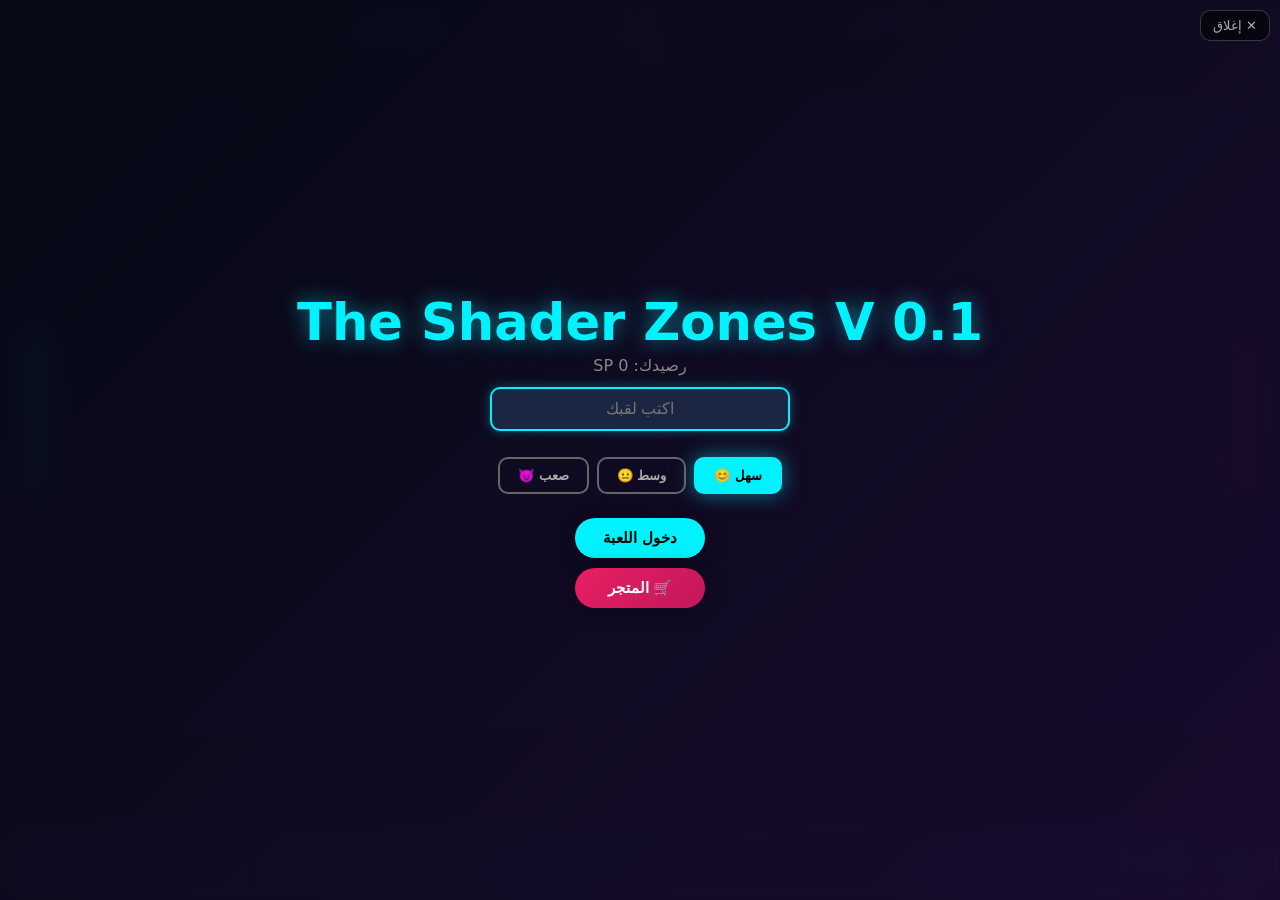
==== game.html @ 2acfad7e "Add files via upload" ====
<!doctype html>
<html lang="ar" dir="rtl">
<head>
  <meta charset="UTF-8"/>
  <meta name="viewport" content="width=device-width, initial-scale=1.0, user-scalable=no"/>
  <meta name="apple-mobile-web-app-capable" content="yes"/>
  <meta name="mobile-web-app-capable" content="yes"/>
  <title>The Shader Zones</title>
  <link rel="stylesheet" href="style.css">

    <link rel="icon" type="image/jpeg" href="https://i.postimg.cc/9fdsTybv/Whats-App-Image-2026-06-09-at-18-49-59.jpg">

    <meta property="og:type" content="website">
    <meta property="og:url" content="https://github.com/omar-al-2007"> 
    <meta property="og:title" content="The Shader Zones | UPSIDEDOWN Studio 🛡️">
    <meta property="og:description" content="استكشف تحديات الأمن السيبراني، الشبكات، وتطوير الألعاب المبتكرة في عوالمنا الرقمية.">
    <meta property="og:image" content="https://i.postimg.cc/9fdsTybv/Whats-App-Image-2026-06-09-at-18-49-59.jpg">

    <meta name="twitter:card" content="summary_large_image">
    <meta name="twitter:title" content="The Shader Zones | UPSIDEDOWN Studio 🛡️">
    <meta name="twitter:description" content="استكشف تحديات الأمن السيبراني، الشبكات، وتطوير الألعاب المبتكرة في عوالمنا الرقمية.">
    <meta name="twitter:image" content="https://i.postimg.cc/9fdsTybv/Whats-App-Image-2026-06-09-at-18-49-59.jpg">
  <style>
    :root {
      --accent: #00f2ff;
      --dev:    #ffcc00;
      --win:    #4caf50;
      --lose:   #ff2e63;
      --shop:   #e91e63;
    }

    * { box-sizing: border-box; margin: 0; padding: 0; }

    html, body {
      width: 100%; height: 100%;
      overflow: hidden;
      background: #040814;
      font-family: system-ui, -apple-system, "Segoe UI", Tahoma, Arial, sans-serif;
      color: #e6f1ff;
      user-select: none;
      touch-action: none;
    }

    /* ── Main layout ── */
    #gameContainer {
      position: fixed;
      inset: 0;
      display: flex;
      flex-direction: column;
    }

    /* ── Canvas wrapper: takes all remaining space ── */
    #canvasWrapper {
      position: relative;
      flex: 1;
      min-height: 0;
      background: #040814;
      display: flex;
      align-items: center;
      justify-content: center;
      overflow: hidden;
    }

    canvas {
      display: block;
      background: linear-gradient(135deg,
        #0a1228 0%, #050a14 25%,
        #1a0b2e 50%, #050a14 75%,
        #0a1228 100%);
      /* size set by JS — always fits the wrapper */
    }

    /* ── HUD — stretched over wrapper ── */
    .hud {
      position: absolute;
      inset: 0;
      display: grid;
      grid-template-columns: 1fr 1fr 1fr;
      align-items: flex-start;
      padding: 8px 14px 0;
      pointer-events: none;
      z-index: 5;
      font-weight: bold;
      font-size: clamp(10px, 1.8vw, 15px);
    }
    .bot-info    { text-align: left;   color: var(--lose); }
    .center-info { text-align: center; }
    .player-info { text-align: right;  color: var(--accent); }

    /* ── Controls bar ── */
    #controls {
      display: flex;
      justify-content: space-between;
      align-items: center;
      padding: 8px 12px;
      gap: 10px;
      background: rgba(255,255,255,.04);
      border-top: 1px solid rgba(255,255,255,.10);
      flex-shrink: 0;
      /* height auto-fits content */
    }

    .btn-dir {
      width: 58px; height: 58px;
      background: rgba(0,242,255,0.1);
      border: 2px solid var(--accent);
      border-radius: 50%;
      color: var(--accent);
      font-size: 22px;
      display: flex; justify-content: center; align-items: center;
      cursor: pointer;
      flex-shrink: 0;
    }

    #abilityBtn {
      flex-grow: 1;
      height: 54px;
      border-radius: 14px;
      background: rgba(0,242,255,0.15);
      border: 2px solid var(--accent);
      color: var(--accent);
      font-weight: bold;
      cursor: pointer;
      display: flex; align-items: center; justify-content: center;
      position: relative; overflow: hidden;
      font-size: clamp(12px, 2vw, 15px);
    }
    .cd-bar {
      position: absolute; bottom: 0; left: 0;
      height: 4px; background: var(--accent);
      width: 0%; transition: width 0.1s linear;
    }

    #devKillBtn {
      display: none;
      background: linear-gradient(45deg, #ffcc00, #ff0000);
      color: #000; border: none;
      padding: 0 14px; height: 54px;
      border-radius: 14px;
      font-weight: bold; cursor: pointer;
      box-shadow: 0 0 15px var(--dev);
      flex-shrink: 0;
    }

    /* ── Full-cover overlays ── */
    .overlay {
      position: fixed; inset: 0;
      background: rgba(5,10,20,0.97);
      display: flex; flex-direction: column;
      justify-content: center; align-items: center;
      z-index: 100; text-align: center;
      padding: 20px; overflow-y: auto;
    }
    .hidden { display: none !important; }

    /* ── Menu ── */
    #menu {
      background: linear-gradient(135deg,
        rgba(5,10,20,0.97) 0%, rgba(26,11,46,0.97) 100%);
      backdrop-filter: blur(12px);
      animation: fadeIn .5s ease;
    }
    #menu h1 {
      font-size: clamp(1.6rem, 6vw, 3.2rem);
      color: var(--accent);
      margin-bottom: 4px;
      text-shadow: 0 0 20px rgba(0,242,255,.5);
      animation: glow 2s ease-in-out infinite;
    }
    @keyframes glow {
      0%,100%{ text-shadow:0 0 20px rgba(0,242,255,.5); }
      50%    { text-shadow:0 0 40px rgba(0,242,255,.9); }
    }
    @keyframes fadeIn { from{opacity:0;transform:scale(.96)} to{opacity:1;transform:scale(1)} }

    #nameInput {
      display: block;
      width: min(300px, 85vw);
      margin: 0 auto 12px;
      padding: 11px;
      border-radius: 10px;
      border: 2px solid var(--accent) !important;
      background: #1a2642; color: #fff;
      font-size: 16px; text-align: center;
      box-shadow: 0 0 12px rgba(0,242,255,.3);
    }
    #nameInput:focus { outline: none; box-shadow: 0 0 22px rgba(0,242,255,.6); }

    .difficulty-selector {
      display: flex; gap: 8px;
      justify-content: center; flex-wrap: wrap;
      margin: 14px 0;
    }
    .diff-btn {
      padding: 9px 18px;
      border: 2px solid #666;
      background: transparent; color: #aaa;
      border-radius: 10px; cursor: pointer;
      font-weight: bold;
      transition: all .3s;
    }
    .diff-btn:hover  { border-color: var(--accent); color: var(--accent); }
    .diff-btn.active {
      background: var(--accent); color: #000;
      border-color: var(--accent);
      box-shadow: 0 0 20px rgba(0,242,255,.5);
    }

    /* ── Buttons ── */
    .btn-main {
      background: var(--accent); color: #000;
      border: none; padding: 11px 28px;
      border-radius: 30px; font-size: 15px;
      font-weight: bold; cursor: pointer;
      margin-top: 10px; min-width: 130px;
      transition: all .3s;
      box-shadow: 0 0 20px rgba(0,0,0,.3);
    }
    .btn-main:hover  { transform: translateY(-3px); box-shadow: 0 5px 30px rgba(0,242,255,.5); }
    .btn-main:active { transform: translateY(-1px); }
    .btn-shop  { background: linear-gradient(135deg, var(--shop), #c2185b); color: #fff; }
    .btn-shop:hover { box-shadow: 0 5px 30px rgba(233,30,99,.5); }
    .btn-back  { background: #444; color: #fff; }

    /* ── Shop ── */
    #shopMenu {
      background: linear-gradient(135deg,
        rgba(5,10,20,0.97) 0%, rgba(46,11,36,0.97) 100%);
      backdrop-filter: blur(12px);
    }
    .shop-grid { display: flex; gap: 16px; margin-top: 16px; justify-content: center; flex-wrap: wrap; }
    .item-card {
      background: rgba(255,255,255,.05);
      padding: 14px; border-radius: 14px;
      border: 1px solid #333; width: 150px;
    }
    .item-preview {
      width: 40px; height: 80px;
      background: #222;
      margin: 0 auto 10px;
      border-radius: 5px; border: 2px dashed #444;
      display: flex; align-items: center; justify-content: center;
      overflow: hidden;
    }
    .item-preview img { width: 100%; height: 100%; object-fit: contain; }
    .price-tag { color: var(--dev); font-weight: bold; display: block; margin-bottom: 10px; }

    /* ── Result ── */
    #resultScreen {
      background: linear-gradient(135deg,
        rgba(5,10,20,0.98) 0%, rgba(26,11,46,0.98) 100%);
      animation: slideUp .6s ease;
    }
    @keyframes slideUp { from{opacity:0;transform:translateY(50px)} to{opacity:1;transform:translateY(0)} }

    #resTitle {
      font-size: clamp(2rem, 8vw, 3.5rem);
      margin-bottom: 16px;
      animation: bounce .8s ease;
    }
    @keyframes bounce {
      0%{transform:scale(.5);opacity:0} 50%{transform:scale(1.1)} 100%{transform:scale(1);opacity:1}
    }
    .result-stats {
      background: rgba(255,255,255,.07);
      padding: 22px 28px;
      border-radius: 18px;
      border: 2px solid rgba(0,242,255,.3);
      margin: 14px auto;
      width: min(360px, 88vw);
    }
    .result-stats p {
      font-size: 1.1em; margin: 10px 0;
      display: flex; justify-content: space-between;
    }
    .stat-label { color: #aaa; }
    .stat-value { color: var(--accent); font-weight: bold; font-size: 1.3em; }

    /* ── Countdown ── */
    #countdownOverlay {
      position: fixed; inset: 0;
      background: rgba(5,10,20,.85);
      display: flex; justify-content: center; align-items: center;
      z-index: 200; backdrop-filter: blur(5px);
    }
    #countdownNumber {
      font-size: clamp(100px, 22vw, 180px);
      color: var(--accent); font-weight: bold;
      font-family: monospace;
      text-shadow: 0 0 40px rgba(0,242,255,.8);
      animation: cPulse 1s ease-out;
    }
    @keyframes cPulse {
      0%{transform:scale(.3);opacity:0} 50%{transform:scale(1.3)} 100%{transform:scale(1);opacity:1}
    }

    /* ── Back button (top-left) ── */
    #backBtn {
      position: fixed; top: 10px; right: 10px;
      z-index: 300;
      background: rgba(0,0,0,.5);
      border: 1px solid rgba(255,255,255,.2);
      color: #aaa; padding: 7px 12px;
      border-radius: 10px; cursor: pointer;
      font-size: 13px; backdrop-filter: blur(8px);
      transition: all .2s;
    }
    #backBtn:hover { color: #fff; background: rgba(0,0,0,.7); }

    /* ── Shake animation ── */
    .shake { animation: shake .2s infinite; }
    @keyframes shake {
      0%{transform:translate(0,0)} 50%{transform:translate(-3px,3px)} 100%{transform:translate(3px,-3px)}
    }

    /* ── Portrait hint ── */
    #portraitHint {
      position: fixed; inset: 0;
      background: #040814;
      display: none;
      flex-direction: column;
      justify-content: center; align-items: center;
      z-index: 500;
      text-align: center; padding: 30px;
    }
    #portraitHint .icon { font-size: 60px; margin-bottom: 16px; animation: rotate 2s ease-in-out infinite; }
    @keyframes rotate { 0%,100%{transform:rotate(0deg)} 50%{transform:rotate(90deg)} }
    #portraitHint p { font-size: 1.1rem; color: #aaa; }

    @media (orientation: portrait) and (max-width: 600px) {
      #portraitHint { display: flex; }
    }

    /* small phones landscape */
    @media (max-height: 420px) {
      .btn-dir { width: 48px; height: 48px; font-size: 18px; }
      #abilityBtn { height: 46px; }
      #devKillBtn { height: 46px; }
      #controls { padding: 6px 10px; }
    }
  </style>
</head>
<body>

  <!-- اغنيه -->
     <div class="project__thumb project__thumb--has-img">
    <img src="path_to_your_cover_image.jpg" alt="The Shader Zones" class="project__cover-img">
     </div>

     <audio id="welcome-bg-sound" src="https://files.catbox.moe/1m8o5s.mp3" preload="metadata"></audio>

  <!-- Portrait warning -->
  <div id="portraitHint">
    <div class="icon">📱</div>
    <p>أدر الهاتف أفقياً للعب<br>Rotate your device to landscape</p>
  </div>

  <!-- Back to site -->
  <button id="backBtn" onclick="if(window.opener){window.opener.focus();window.close();}else{window.close();}">✕ إغلاق</button>

  <!-- Main layout -->
  <div id="gameContainer">

    <!-- Canvas area -->
    <div id="canvasWrapper">
      <div class="hud">
        <div class="bot-info">🤖 الخصم<br>❤️ <span id="bLives">5</span></div>
        <div class="center-info">⭐ <span id="score">0</span><br>⏱ <span id="time">00:00</span><br><span id="diffDisplay"></span></div>
        <div class="player-info">👤 <span id="nickShow">لاعب</span><br>❤️ <span id="pLives">3</span> | 💰 <span id="spBalance">0</span></div>
      </div>
      <canvas id="game" width="1000" height="500"></canvas>
    </div>

    <!-- Controls -->
    <div id="controls">
      <div style="display:flex;gap:8px;">
        <div class="btn-dir" id="upBtn">▲</div>
        <div class="btn-dir" id="downBtn">▼</div>
      </div>
      <div id="abilityBtn" onclick="activateAbility()">
        <span id="abStatus">القدرة</span>
        <div class="cd-bar" id="cdBar"></div>
      </div>
      <button id="devKillBtn" onclick="triggerGigaKill()">GIGA KILL ⚡</button>
    </div>

    <!-- Menu overlay -->
    <div class="overlay" id="menu">
      <h1>The Shader Zones V 0.1</h1>
      <p style="color:#888;margin-bottom:12px;">رصيدك: <span id="menuSP">0</span> SP</p>
      <input type="text" id="nameInput" placeholder="اكتب لقبك" maxlength="10"/>
      <div class="difficulty-selector">
        <button class="diff-btn active" onclick="setDiff('EASY',this)">سهل 😊</button>
        <button class="diff-btn"        onclick="setDiff('MEDIUM',this)">وسط 😐</button>
        <button class="diff-btn"        onclick="setDiff('HARD',this)">صعب 😈</button>
      </div>
      <button class="btn-main" onclick="startGame()">دخول اللعبة</button>
      <button class="btn-main btn-shop" onclick="showShop(true)">🛒 المتجر</button>
    </div>

    <!-- Shop overlay -->
    <div class="overlay hidden" id="shopMenu">
      <h1 style="color:var(--shop)">المتجر</h1>
      <p>رصيدك: <span id="shopSP">0</span> SP</p>
      <div class="shop-grid">
        <div class="item-card">
          <div class="item-preview">
            <img src="https://i.postimg.cc/8zKWbjfP/dummy.png" alt="skin"
              onerror="this.nextElementSibling.style.display='flex';this.style.display='none'">
            <span style="font-size:10px;color:#555;display:none;">No img</span>
          </div>
          <b style="font-size:13px;">دمية التجارب</b><br>
          <span class="price-tag">10,000 SP</span>
          <button class="btn-main" id="buyBtn" style="min-width:100px;padding:8px;margin-top:6px;"
            onclick="handleBuy('dummy')">شراء</button>
        </div>
      </div>
      <button class="btn-main btn-back" onclick="showShop(false)">إغلاق</button>
    </div>

    <!-- Result overlay -->
    <div class="overlay hidden" id="resultScreen">
      <h1 id="resTitle">النتيجة</h1>
      <div class="result-stats">
        <p><span class="stat-label">النقاط</span><span class="stat-value" id="resScore">0</span></p>
        <p><span class="stat-label">الربح</span><span class="stat-value" id="resEarned">+0 SP</span></p>
      </div>
      <button class="btn-main" onclick="backToMenu()">القائمة الرئيسية</button>
    </div>

    <!-- Countdown -->
    <div class="hidden" id="countdownOverlay">
      <div id="countdownNumber">3</div>
    </div>

  </div><!-- /gameContainer -->

<script>
// ══════════════════════════════════════
//  CANVAS RESPONSIVE SCALING
// ══════════════════════════════════════
const canvas  = document.getElementById("game");
const ctx     = canvas.getContext("2d");
const GAME_W  = 1000, GAME_H = 500;

function fitCanvas() {
  const wrap = document.getElementById("canvasWrapper");
  const wW = wrap.clientWidth, wH = wrap.clientHeight;
  const scale = Math.min(wW / GAME_W, wH / GAME_H);
  canvas.style.width  = Math.floor(GAME_W * scale) + "px";
  canvas.style.height = Math.floor(GAME_H * scale) + "px";
}

window.addEventListener("resize", fitCanvas);
screen.orientation && screen.orientation.addEventListener("change", fitCanvas);
fitCanvas();

// ══════════════════════════════════════
//  PERSISTENCE
// ══════════════════════════════════════
let SP          = parseInt(localStorage.getItem("shaderPoints") || "0");
let ownedSkins  = JSON.parse(localStorage.getItem("ownedSkins")  || '["default"]');
let equippedSkin= localStorage.getItem("equippedSkin") || "default";

function savePersist() {
  localStorage.setItem("shaderPoints", SP);
  localStorage.setItem("ownedSkins",   JSON.stringify(ownedSkins));
  localStorage.setItem("equippedSkin", equippedSkin);
}

// ══════════════════════════════════════
//  SOUND
// ══════════════════════════════════════
function makeSound() {
  const ac = new (window.AudioContext || window.webkitAudioContext)();
  const tone = (f,d,t='sine') => {
    const osc=ac.createOscillator(), g=ac.createGain();
    osc.connect(g); g.connect(ac.destination);
    osc.frequency.value=f; osc.type=t;
    g.gain.setValueAtTime(.3,ac.currentTime);
    g.gain.exponentialRampToValueAtTime(.01,ac.currentTime+d);
    osc.start(ac.currentTime); osc.stop(ac.currentTime+d);
  };
  return {
    ping:    ()=>tone(800,.1),
    hit:     ()=>tone(600,.15),
    score:   ()=>tone(1200,.2),
    lose:    ()=>tone(200,.5),
    win:     ()=>tone(1400,.3),
    count:   ()=>tone(800,.2),
    go:      ()=>tone(1200,.3),
  };
}
let SFX;
try { SFX = makeSound(); } catch(e) { SFX = { ping:()=>{},hit:()=>{},score:()=>{},lose:()=>{},win:()=>{},count:()=>{},go:()=>{} }; }

// ══════════════════════════════════════
//  GAME STATE
// ══════════════════════════════════════
const DIFF = {
  EASY:   { rm:.50, rM:.70, err:80, spd:2, acc:.70 },
  MEDIUM: { rm:.25, rM:.40, err:50, spd:4, acc:.85 },
  HARD:   { rm:.05, rM:.15, err:20, spd:6, acc:.95 },
};
let diffLevel = "EASY";

let running=false, score=0, lives=3, botLives=5;
let timer=0, lastTime=0, loopActive=false;
let isDev=false, cooldown=0, maxCD=5;
let beam=0, parts=[];

const p1  = { x:20,  y:190, w:15, h:120, color:"#00f2ff", speed:10 };
const bot = { x:965, y:190, w:15, h:120, color:"#ff2e63",
              speed:6, rt:0, targetY:250 };
const ball = { x:500, y:250, r:10, vx:7, vy:7 };

const ABILITIES = [
  { n:"سرعة ⚡",    f:()=>{ p1.speed*=2;  setTimeout(()=>p1.speed/=2,   3000); } },
  { n:"ضخم 🛡️",    f:()=>{ p1.h*=1.8;    setTimeout(()=>p1.h/=1.8,     4000); } },
  { n:"كرة ثلج ❄️", f:()=>{ ball.vx*=.5; ball.vy*=.5;
                             setTimeout(()=>{ ball.vx*=2; ball.vy*=2; }, 3000); } },
];
let curAb = ABILITIES[0];

const dummyImg = new Image(); dummyImg.src = "https://i.postimg.cc/8zKWbjfP/dummy.png";

// ══════════════════════════════════════
//  UI HELPERS
// ══════════════════════════════════════
function el(id) { return document.getElementById(id); }

function updateHUD() {
  el("spBalance").textContent  = SP.toLocaleString();
  el("menuSP").textContent     = SP.toLocaleString();
  el("shopSP").textContent     = SP.toLocaleString();
  el("pLives").textContent     = isDev ? "♾️" : lives;
  el("bLives").textContent     = botLives;
  el("diffDisplay").textContent = ({EASY:"سهل 😊",MEDIUM:"وسط 😐",HARD:"صعب 😈"}[diffLevel]);
  const buyBtn = el("buyBtn");
  if (ownedSkins.includes("dummy")) {
    buyBtn.textContent = equippedSkin==="dummy" ? "إزالة" : "تجهيز";
    buyBtn.style.background = equippedSkin==="dummy" ? "#555" : "var(--win)";
  } else {
    buyBtn.textContent = "شراء";
    buyBtn.style.background = "var(--accent)";
  }
}

function setDiff(level, btn) {
  diffLevel = level;
  document.querySelectorAll(".diff-btn").forEach(b=>b.classList.remove("active"));
  btn.classList.add("active");
}

function showShop(show) {
  el("menu").classList.toggle("hidden", show);
  el("shopMenu").classList.toggle("hidden", !show);
  updateHUD();
}

function handleBuy(id) {
  if (id==="dummy") {
    if (ownedSkins.includes("dummy")) {
      equippedSkin = equippedSkin==="dummy" ? "default" : "dummy";
    } else {
      if (SP >= 10000) { SP -= 10000; ownedSkins.push("dummy"); equippedSkin="dummy"; }
      else alert("Shader Points غير كافية!");
    }
  }
  savePersist(); updateHUD();
}

function pickAbility() {
  curAb = ABILITIES[Math.floor(Math.random()*ABILITIES.length)];
  el("abStatus").textContent = "جاهز: " + curAb.n;
}

function resetBall(dir) {
  ball.x=500; ball.y=250;
  ball.vx=dir*7; ball.vy=(Math.random()-.5)*10;
  bot.rt=0; SFX.ping();
}

function activateAbility() {
  if (cooldown>0 || !running) return;
  curAb.f(); cooldown=maxCD;
  el("abilityBtn").style.opacity=".4";
  SFX.score(); setTimeout(pickAbility,500);
}

function triggerGigaKill() {
  if (!isDev) return;
  botLives--; beam=1.0;
  el("gameContainer").classList.add("shake");
  for(let i=0;i<30;i++) parts.push({x:bot.x,y:bot.y+60,vx:(Math.random()-.5)*20,vy:(Math.random()-.5)*20,l:1});
  score+=100; SFX.win();
  if (botLives<=0) endGame(true);
  setTimeout(()=>el("gameContainer").classList.remove("shake"),400);
}

// ══════════════════════════════════════
//  GAME FLOW
// ══════════════════════════════════════
function showCountdown(cb) {
  let n=3;
  el("countdownOverlay").classList.remove("hidden");
  el("countdownNumber").textContent=n;
  SFX.count();
  const iv=setInterval(()=>{
    n--;
    if(n>0){ el("countdownNumber").textContent=n; SFX.count(); }
    else   { clearInterval(iv); el("countdownOverlay").classList.add("hidden"); SFX.go(); cb(); }
  },1000);
}

// دالة تشفير بسيطة لتحويل الكلمة إلى رقم هاش سري
function hashCode(str) {
  let hash = 0;
  for (let i = 0; i < str.length; i++) {
    hash = (hash << 5) - hash + str.charCodeAt(i);
    hash |= 0; // تحويله إلى 32bit integer
  }
  return hash;
}

function startGame() {
  const name = el("nameInput").value.trim();
  isDev = hashCode(name) === 2124503794;
  
  p1.color = isDev ? "#ffcc00" : "#00f2ff";
  p1.speed = isDev ? 18 : 10;
  lives = isDev ? 999 : 3; 
  maxCD = isDev ? 1 : 5;
  
  el("devKillBtn").style.display = isDev ? "block" : "none";
  el("nickShow").textContent = isDev ? "المطور" : (name || "لاعب");
  
  score = 0; 
  timer = 0; 
  botLives = 5; 
  cooldown = 0; 
  parts = [];
  
  pickAbility(); 
  resetBall(1);
  el("menu").classList.add("hidden");
  updateHUD();
  showCountdown(() => { running = true; });
}

function endGame(win) {
  running=false;
  const earned=Math.floor(score/5);
  SP+=earned; savePersist();
  el("resultScreen").classList.remove("hidden");
  el("resTitle").textContent = win?"🏆 فوز!":"💀 خسارة!";
  el("resTitle").style.color = win?"var(--win)":"var(--lose)";
  el("resScore").textContent  = Math.floor(score);
  el("resEarned").textContent = "+"+earned+" SP";
  win ? SFX.win() : SFX.lose();
  updateHUD();
}

function backToMenu() {
  el("resultScreen").classList.add("hidden");
  el("menu").classList.remove("hidden");
}

// ══════════════════════════════════════
//  INPUT
// ══════════════════════════════════════
const keys={};
window.onkeydown = e => { keys[e.key.toLowerCase()]=true; if(e.key.toLowerCase()==="e") activateAbility(); };
window.onkeyup   = e => keys[e.key.toLowerCase()]=false;

function bindTouch(id, key) {
  const el2 = el(id);
  el2.ontouchstart = el2.onmousedown = e=>{ e.preventDefault(); keys[key]=true; };
  el2.ontouchend   = el2.onmouseup   = e=>{ e.preventDefault(); keys[key]=false; };
}
bindTouch("upBtn","w"); bindTouch("downBtn","s");

// ══════════════════════════════════════
//  AI
// ══════════════════════════════════════
function predictY() {
  if (ball.vx<=0) return ball.y;
  let t=(bot.x-ball.x)/ball.vx; if(t<0)t=0;
  let y=ball.y+ball.vy*t;
  while(y<0||y>GAME_H){ if(y<0)y=-y; else y=2*GAME_H-y; }
  return y;
}

function botAI(dt) {
  if (ball.vx>0 && ball.x>GAME_W/3) {
    const d=DIFF[diffLevel];
    let py=predictY();
    if (Math.random()>d.acc) py+=(Math.random()-.5)*d.err*2;
    if(bot.rt>0) bot.rt-=dt;
    else { bot.rt=d.rm+Math.random()*(d.rM-d.rm); bot.targetY=py; }
    bot.targetY+=(Math.random()-.5)*d.err;
    const spd=6+d.spd;
    const dist=bot.targetY-(bot.y+bot.h/2);
    if(Math.abs(dist)>2){ if(dist>0)bot.y+=spd; else bot.y-=spd; }
    bot.y=Math.max(0,Math.min(GAME_H-bot.h,bot.y));
  }
}

// ══════════════════════════════════════
//  UPDATE & DRAW
// ══════════════════════════════════════
function drawRect(x,y,w,h,r=8) {
  ctx.beginPath();
  ctx.moveTo(x+r,y); ctx.lineTo(x+w-r,y);
  ctx.quadraticCurveTo(x+w,y,x+w,y+r);
  ctx.lineTo(x+w,y+h-r); ctx.quadraticCurveTo(x+w,y+h,x+w-r,y+h);
  ctx.lineTo(x+r,y+h); ctx.quadraticCurveTo(x,y+h,x,y+h-r);
  ctx.lineTo(x,y+r); ctx.quadraticCurveTo(x,y,x+r,y);
  ctx.closePath();
}

function update(dt) {
  if(!running) return;
  if((keys.w||keys.arrowup)   &&p1.y>0)           p1.y-=p1.speed;
  if((keys.s||keys.arrowdown) &&p1.y<GAME_H-p1.h) p1.y+=p1.speed;
  botAI(dt);
  ball.x+=ball.vx; ball.y+=ball.vy;
  if(ball.y<=0||ball.y>=GAME_H){ ball.vy*=-1; SFX.hit(); }
  const pad=ball.vx<0?p1:bot;
  if(ball.x<pad.x+pad.w && ball.x+ball.r>pad.x && ball.y<pad.y+pad.h && ball.y+ball.r>pad.y){
    ball.vx*=-1.05;
    ball.x=(pad===p1)?pad.x+pad.w+1:pad.x-ball.r-1;
    SFX.hit();
  }
  if(ball.x<0)         { if(!isDev)lives--; resetBall(1);  if(lives<=0) endGame(false); }
  if(ball.x>GAME_W)    { score+=50; botLives--; resetBall(-1); SFX.score(); if(botLives<=0) endGame(true); }

  if(cooldown>0){
    cooldown-=dt;
    el("cdBar").style.width=(cooldown/maxCD)*100+"%";
    el("abStatus").textContent=Math.ceil(cooldown)+"s";
  } else {
    el("abilityBtn").style.opacity="1";
    el("abStatus").textContent="تفعيل: "+curAb.n;
    el("cdBar").style.width="0%";
  }
  parts.forEach((p,i)=>{ p.x+=p.vx; p.y+=p.vy; p.l-=.02; if(p.l<=0) parts.splice(i,1); });
  if(beam>0) beam-=.04;
  timer+=dt;
  el("score").textContent=Math.floor(score);
  el("time").textContent=Math.floor(timer/60).toString().padStart(2,"0")+":"+(Math.floor(timer)%60).toString().padStart(2,"0");
  updateHUD();
}

function draw() {
  ctx.clearRect(0,0,GAME_W,GAME_H);
  ctx.strokeStyle="rgba(255,255,255,.08)"; ctx.setLineDash([10,10]);
  ctx.beginPath(); ctx.moveTo(500,0); ctx.lineTo(500,GAME_H); ctx.stroke(); ctx.setLineDash([]);

  // Player
  if(equippedSkin==="dummy"&&dummyImg.complete&&dummyImg.naturalWidth){
    drawRect(p1.x,p1.y,p1.w,p1.h); ctx.fillStyle=p1.color; ctx.fill();
    ctx.drawImage(dummyImg,p1.x,p1.y,p1.w,p1.h);
  } else {
    drawRect(p1.x,p1.y,p1.w,p1.h); ctx.fillStyle=p1.color; ctx.fill();
  }
  // Bot
  drawRect(bot.x,bot.y,bot.w,bot.h); ctx.fillStyle=bot.color; ctx.fill();
  // Ball
  ctx.fillStyle="#fff"; ctx.shadowBlur=10; ctx.shadowColor="#fff";
  ctx.beginPath(); ctx.arc(ball.x,ball.y,ball.r,0,Math.PI*2); ctx.fill();
  ctx.shadowBlur=0;
  // Beam
  if(beam>0){
    ctx.strokeStyle=`rgba(255,204,0,${beam})`; ctx.lineWidth=15;
    ctx.beginPath(); ctx.moveTo(p1.x+15,p1.y+p1.h/2); ctx.lineTo(bot.x,bot.y+bot.h/2); ctx.stroke();
  }
  // Particles
  parts.forEach(p=>{ctx.fillStyle=`rgba(255,46,99,${p.l})`;ctx.fillRect(p.x,p.y,4,4);});
}

function loop(t) {
  if(!loopActive) return;
  update((t-lastTime)/1000||.016);
  lastTime=t; draw();
  requestAnimationFrame(loop);
}

// ══════════════════════════════════════
//  INIT
// ══════════════════════════════════════
updateHUD();
loopActive=true;
requestAnimationFrame(loop);

function autoPlaySound() { //جديد للاغنيه
        const audio = document.getElementById('welcome-bg-sound');
        if (audio) {
            audio.volume = 0; // يبدأ من الصفر لعمل تأثير دخول ناعم
            audio.play().then(() => {
                // تأثير Fade-in: رفع الصوت تدريجياً خلال ثانية واحدة ليكون مريحاً
                let fadeInterval = setInterval(() => {
                    if (audio.volume < 0.4) { // أقصى حد لقوة الصوت 40% ليكون خلفية هادئة
                        audio.volume += 0.05;
                    } else {
                        clearInterval(fadeInterval);
                    }
                }, 100);
            }).catch(error => {
                console.log("المتصفح يتطلب تفاعل مسبق لتشغيل الصوت:", error);
            });
        }
        // إزالة المستمعات فور تشغيل الصوت حتى لا يتكرر الكود مع كل نقرة
        document.removeEventListener('click', autoPlaySound);
        document.removeEventListener('keydown', autoPlaySound);
    }

    // الانتظار لأي تفاعل من المستخدم (نقرة أو ضغط زر) لتشغيل الصوت فوراً
    document.addEventListener('click', autoPlaySound);
    document.addEventListener('keydown', autoPlaySound);

</script>
</body>
</html>
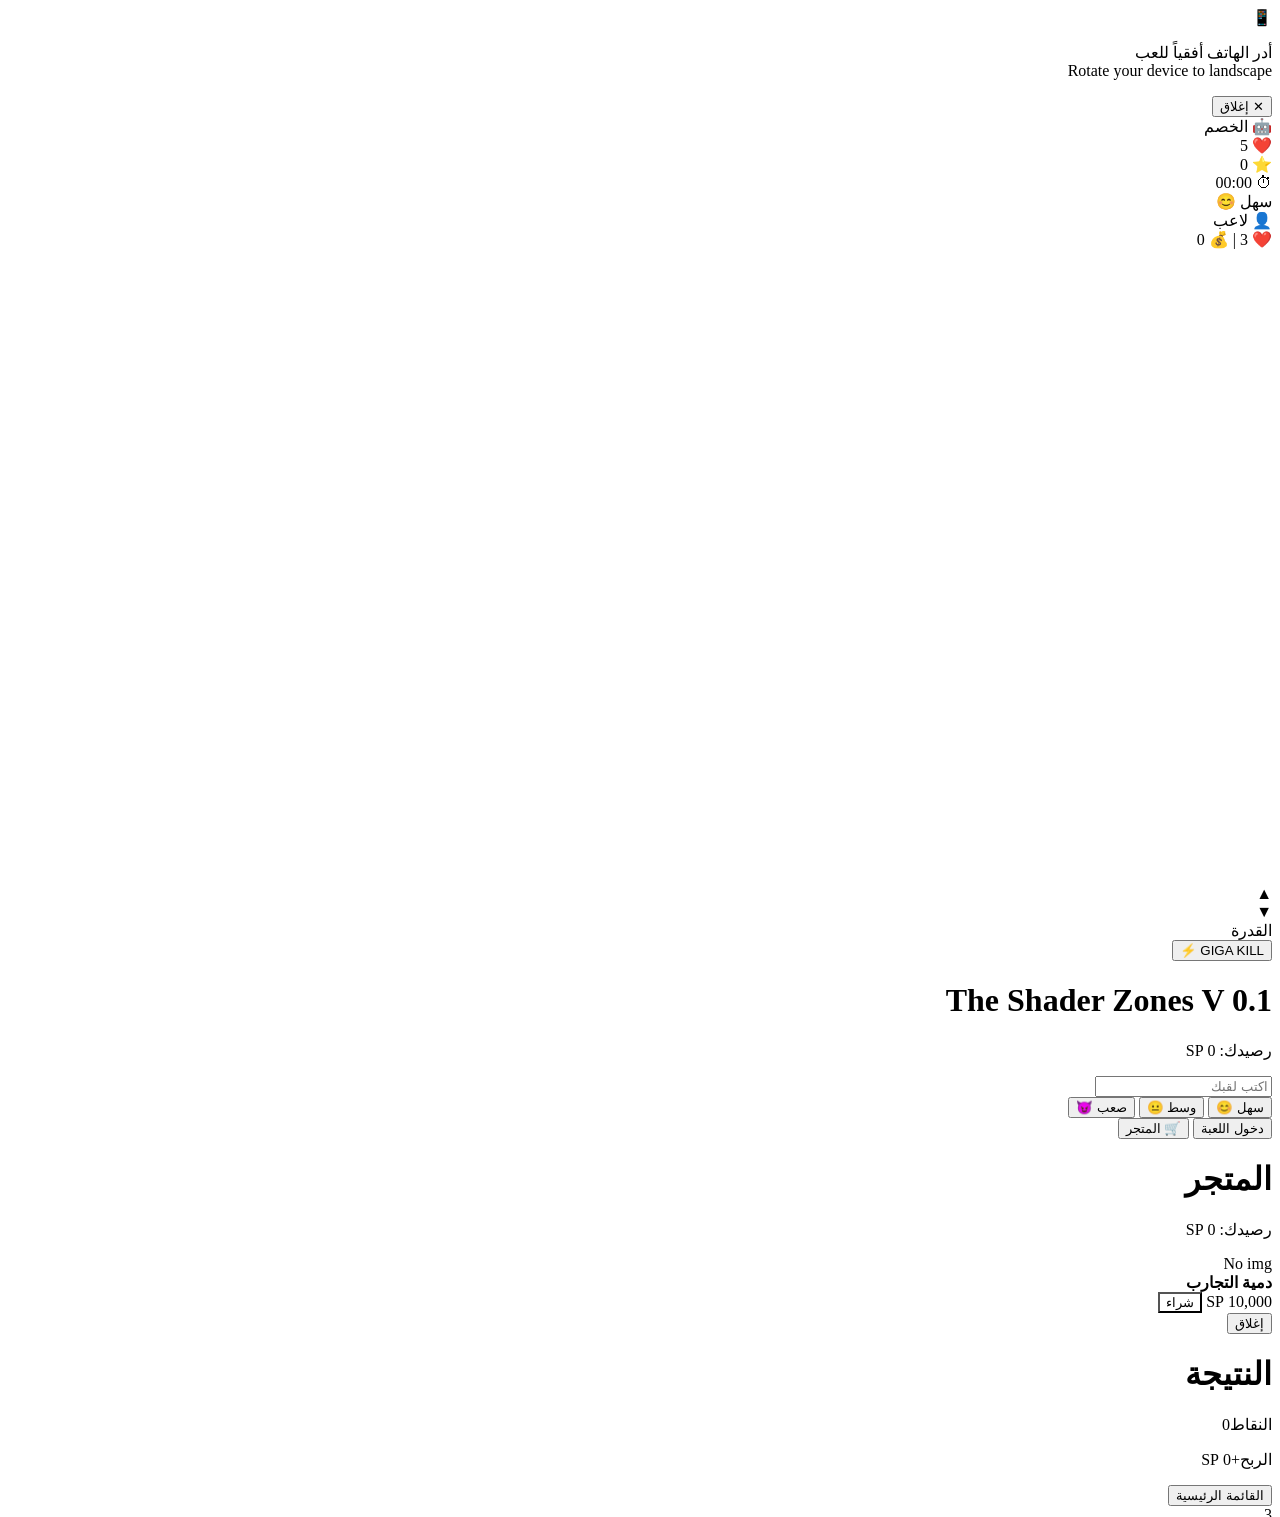
==== commit 1a9d56ef: "Update game.html" ====
--- a/game.html
+++ b/game.html
@@ -5,349 +5,33 @@
   <meta name="viewport" content="width=device-width, initial-scale=1.0, user-scalable=no"/>
   <meta name="apple-mobile-web-app-capable" content="yes"/>
   <meta name="mobile-web-app-capable" content="yes"/>
+  <meta name="theme-color" content="#040814" />
   <title>The Shader Zones</title>
+  <link rel="manifest" href="manifest.json" />
+  <link rel="preconnect" href="https://i.postimg.cc" />
+  <link rel="dns-prefetch" href="https://i.postimg.cc" />
   <link rel="stylesheet" href="style.css">
-
-    <link rel="icon" type="image/jpeg" href="https://i.postimg.cc/9fdsTybv/Whats-App-Image-2026-06-09-at-18-49-59.jpg">
-
-    <meta property="og:type" content="website">
-    <meta property="og:url" content="https://github.com/omar-al-2007"> 
-    <meta property="og:title" content="The Shader Zones | UPSIDEDOWN Studio 🛡️">
-    <meta property="og:description" content="استكشف تحديات الأمن السيبراني، الشبكات، وتطوير الألعاب المبتكرة في عوالمنا الرقمية.">
-    <meta property="og:image" content="https://i.postimg.cc/9fdsTybv/Whats-App-Image-2026-06-09-at-18-49-59.jpg">
-
-    <meta name="twitter:card" content="summary_large_image">
-    <meta name="twitter:title" content="The Shader Zones | UPSIDEDOWN Studio 🛡️">
-    <meta name="twitter:description" content="استكشف تحديات الأمن السيبراني، الشبكات، وتطوير الألعاب المبتكرة في عوالمنا الرقمية.">
-    <meta name="twitter:image" content="https://i.postimg.cc/9fdsTybv/Whats-App-Image-2026-06-09-at-18-49-59.jpg">
-  <style>
-    :root {
-      --accent: #00f2ff;
-      --dev:    #ffcc00;
-      --win:    #4caf50;
-      --lose:   #ff2e63;
-      --shop:   #e91e63;
-    }
-
-    * { box-sizing: border-box; margin: 0; padding: 0; }
-
-    html, body {
-      width: 100%; height: 100%;
-      overflow: hidden;
-      background: #040814;
-      font-family: system-ui, -apple-system, "Segoe UI", Tahoma, Arial, sans-serif;
-      color: #e6f1ff;
-      user-select: none;
-      touch-action: none;
-    }
-
-    /* ── Main layout ── */
-    #gameContainer {
-      position: fixed;
-      inset: 0;
-      display: flex;
-      flex-direction: column;
-    }
-
-    /* ── Canvas wrapper: takes all remaining space ── */
-    #canvasWrapper {
-      position: relative;
-      flex: 1;
-      min-height: 0;
-      background: #040814;
-      display: flex;
-      align-items: center;
-      justify-content: center;
-      overflow: hidden;
-    }
-
-    canvas {
-      display: block;
-      background: linear-gradient(135deg,
-        #0a1228 0%, #050a14 25%,
-        #1a0b2e 50%, #050a14 75%,
-        #0a1228 100%);
-      /* size set by JS — always fits the wrapper */
-    }
-
-    /* ── HUD — stretched over wrapper ── */
-    .hud {
-      position: absolute;
-      inset: 0;
-      display: grid;
-      grid-template-columns: 1fr 1fr 1fr;
-      align-items: flex-start;
-      padding: 8px 14px 0;
-      pointer-events: none;
-      z-index: 5;
-      font-weight: bold;
-      font-size: clamp(10px, 1.8vw, 15px);
-    }
-    .bot-info    { text-align: left;   color: var(--lose); }
-    .center-info { text-align: center; }
-    .player-info { text-align: right;  color: var(--accent); }
-
-    /* ── Controls bar ── */
-    #controls {
-      display: flex;
-      justify-content: space-between;
-      align-items: center;
-      padding: 8px 12px;
-      gap: 10px;
-      background: rgba(255,255,255,.04);
-      border-top: 1px solid rgba(255,255,255,.10);
-      flex-shrink: 0;
-      /* height auto-fits content */
-    }
-
-    .btn-dir {
-      width: 58px; height: 58px;
-      background: rgba(0,242,255,0.1);
-      border: 2px solid var(--accent);
-      border-radius: 50%;
-      color: var(--accent);
-      font-size: 22px;
-      display: flex; justify-content: center; align-items: center;
-      cursor: pointer;
-      flex-shrink: 0;
-    }
-
-    #abilityBtn {
-      flex-grow: 1;
-      height: 54px;
-      border-radius: 14px;
-      background: rgba(0,242,255,0.15);
-      border: 2px solid var(--accent);
-      color: var(--accent);
-      font-weight: bold;
-      cursor: pointer;
-      display: flex; align-items: center; justify-content: center;
-      position: relative; overflow: hidden;
-      font-size: clamp(12px, 2vw, 15px);
-    }
-    .cd-bar {
-      position: absolute; bottom: 0; left: 0;
-      height: 4px; background: var(--accent);
-      width: 0%; transition: width 0.1s linear;
-    }
-
-    #devKillBtn {
-      display: none;
-      background: linear-gradient(45deg, #ffcc00, #ff0000);
-      color: #000; border: none;
-      padding: 0 14px; height: 54px;
-      border-radius: 14px;
-      font-weight: bold; cursor: pointer;
-      box-shadow: 0 0 15px var(--dev);
-      flex-shrink: 0;
-    }
-
-    /* ── Full-cover overlays ── */
-    .overlay {
-      position: fixed; inset: 0;
-      background: rgba(5,10,20,0.97);
-      display: flex; flex-direction: column;
-      justify-content: center; align-items: center;
-      z-index: 100; text-align: center;
-      padding: 20px; overflow-y: auto;
-    }
-    .hidden { display: none !important; }
-
-    /* ── Menu ── */
-    #menu {
-      background: linear-gradient(135deg,
-        rgba(5,10,20,0.97) 0%, rgba(26,11,46,0.97) 100%);
-      backdrop-filter: blur(12px);
-      animation: fadeIn .5s ease;
-    }
-    #menu h1 {
-      font-size: clamp(1.6rem, 6vw, 3.2rem);
-      color: var(--accent);
-      margin-bottom: 4px;
-      text-shadow: 0 0 20px rgba(0,242,255,.5);
-      animation: glow 2s ease-in-out infinite;
-    }
-    @keyframes glow {
-      0%,100%{ text-shadow:0 0 20px rgba(0,242,255,.5); }
-      50%    { text-shadow:0 0 40px rgba(0,242,255,.9); }
-    }
-    @keyframes fadeIn { from{opacity:0;transform:scale(.96)} to{opacity:1;transform:scale(1)} }
-
-    #nameInput {
-      display: block;
-      width: min(300px, 85vw);
-      margin: 0 auto 12px;
-      padding: 11px;
-      border-radius: 10px;
-      border: 2px solid var(--accent) !important;
-      background: #1a2642; color: #fff;
-      font-size: 16px; text-align: center;
-      box-shadow: 0 0 12px rgba(0,242,255,.3);
-    }
-    #nameInput:focus { outline: none; box-shadow: 0 0 22px rgba(0,242,255,.6); }
-
-    .difficulty-selector {
-      display: flex; gap: 8px;
-      justify-content: center; flex-wrap: wrap;
-      margin: 14px 0;
-    }
-    .diff-btn {
-      padding: 9px 18px;
-      border: 2px solid #666;
-      background: transparent; color: #aaa;
-      border-radius: 10px; cursor: pointer;
-      font-weight: bold;
-      transition: all .3s;
-    }
-    .diff-btn:hover  { border-color: var(--accent); color: var(--accent); }
-    .diff-btn.active {
-      background: var(--accent); color: #000;
-      border-color: var(--accent);
-      box-shadow: 0 0 20px rgba(0,242,255,.5);
-    }
-
-    /* ── Buttons ── */
-    .btn-main {
-      background: var(--accent); color: #000;
-      border: none; padding: 11px 28px;
-      border-radius: 30px; font-size: 15px;
-      font-weight: bold; cursor: pointer;
-      margin-top: 10px; min-width: 130px;
-      transition: all .3s;
-      box-shadow: 0 0 20px rgba(0,0,0,.3);
-    }
-    .btn-main:hover  { transform: translateY(-3px); box-shadow: 0 5px 30px rgba(0,242,255,.5); }
-    .btn-main:active { transform: translateY(-1px); }
-    .btn-shop  { background: linear-gradient(135deg, var(--shop), #c2185b); color: #fff; }
-    .btn-shop:hover { box-shadow: 0 5px 30px rgba(233,30,99,.5); }
-    .btn-back  { background: #444; color: #fff; }
-
-    /* ── Shop ── */
-    #shopMenu {
-      background: linear-gradient(135deg,
-        rgba(5,10,20,0.97) 0%, rgba(46,11,36,0.97) 100%);
-      backdrop-filter: blur(12px);
-    }
-    .shop-grid { display: flex; gap: 16px; margin-top: 16px; justify-content: center; flex-wrap: wrap; }
-    .item-card {
-      background: rgba(255,255,255,.05);
-      padding: 14px; border-radius: 14px;
-      border: 1px solid #333; width: 150px;
-    }
-    .item-preview {
-      width: 40px; height: 80px;
-      background: #222;
-      margin: 0 auto 10px;
-      border-radius: 5px; border: 2px dashed #444;
-      display: flex; align-items: center; justify-content: center;
-      overflow: hidden;
-    }
-    .item-preview img { width: 100%; height: 100%; object-fit: contain; }
-    .price-tag { color: var(--dev); font-weight: bold; display: block; margin-bottom: 10px; }
-
-    /* ── Result ── */
-    #resultScreen {
-      background: linear-gradient(135deg,
-        rgba(5,10,20,0.98) 0%, rgba(26,11,46,0.98) 100%);
-      animation: slideUp .6s ease;
-    }
-    @keyframes slideUp { from{opacity:0;transform:translateY(50px)} to{opacity:1;transform:translateY(0)} }
-
-    #resTitle {
-      font-size: clamp(2rem, 8vw, 3.5rem);
-      margin-bottom: 16px;
-      animation: bounce .8s ease;
-    }
-    @keyframes bounce {
-      0%{transform:scale(.5);opacity:0} 50%{transform:scale(1.1)} 100%{transform:scale(1);opacity:1}
-    }
-    .result-stats {
-      background: rgba(255,255,255,.07);
-      padding: 22px 28px;
-      border-radius: 18px;
-      border: 2px solid rgba(0,242,255,.3);
-      margin: 14px auto;
-      width: min(360px, 88vw);
-    }
-    .result-stats p {
-      font-size: 1.1em; margin: 10px 0;
-      display: flex; justify-content: space-between;
-    }
-    .stat-label { color: #aaa; }
-    .stat-value { color: var(--accent); font-weight: bold; font-size: 1.3em; }
-
-    /* ── Countdown ── */
-    #countdownOverlay {
-      position: fixed; inset: 0;
-      background: rgba(5,10,20,.85);
-      display: flex; justify-content: center; align-items: center;
-      z-index: 200; backdrop-filter: blur(5px);
-    }
-    #countdownNumber {
-      font-size: clamp(100px, 22vw, 180px);
-      color: var(--accent); font-weight: bold;
-      font-family: monospace;
-      text-shadow: 0 0 40px rgba(0,242,255,.8);
-      animation: cPulse 1s ease-out;
-    }
-    @keyframes cPulse {
-      0%{transform:scale(.3);opacity:0} 50%{transform:scale(1.3)} 100%{transform:scale(1);opacity:1}
-    }
-
-    /* ── Back button (top-left) ── */
-    #backBtn {
-      position: fixed; top: 10px; right: 10px;
-      z-index: 300;
-      background: rgba(0,0,0,.5);
-      border: 1px solid rgba(255,255,255,.2);
-      color: #aaa; padding: 7px 12px;
-      border-radius: 10px; cursor: pointer;
-      font-size: 13px; backdrop-filter: blur(8px);
-      transition: all .2s;
-    }
-    #backBtn:hover { color: #fff; background: rgba(0,0,0,.7); }
-
-    /* ── Shake animation ── */
-    .shake { animation: shake .2s infinite; }
-    @keyframes shake {
-      0%{transform:translate(0,0)} 50%{transform:translate(-3px,3px)} 100%{transform:translate(3px,-3px)}
-    }
-
-    /* ── Portrait hint ── */
-    #portraitHint {
-      position: fixed; inset: 0;
-      background: #040814;
-      display: none;
-      flex-direction: column;
-      justify-content: center; align-items: center;
-      z-index: 500;
-      text-align: center; padding: 30px;
-    }
-    #portraitHint .icon { font-size: 60px; margin-bottom: 16px; animation: rotate 2s ease-in-out infinite; }
-    @keyframes rotate { 0%,100%{transform:rotate(0deg)} 50%{transform:rotate(90deg)} }
-    #portraitHint p { font-size: 1.1rem; color: #aaa; }
-
-    @media (orientation: portrait) and (max-width: 600px) {
-      #portraitHint { display: flex; }
-    }
-
-    /* small phones landscape */
-    @media (max-height: 420px) {
-      .btn-dir { width: 48px; height: 48px; font-size: 18px; }
-      #abilityBtn { height: 46px; }
-      #devKillBtn { height: 46px; }
-      #controls { padding: 6px 10px; }
-    }
-  </style>
+  <link rel="icon" type="image/jpeg" href="https://i.postimg.cc/9fdsTybv/Whats-App-Image-2026-06-09-at-18-49-59.jpg">
+  <link rel="apple-touch-icon" href="https://i.postimg.cc/9fdsTybv/Whats-App-Image-2026-06-09-at-18-49-59.jpg">
+
+  <meta name="description" content="لعبة الأمن السيبراني The Shader Zones - استمتع بتحديات شيقة ومبتكرة" />
+  <meta name="keywords" content="لعبة، برمجة، أمن، شبكات، مرتابات" />
+  <meta name="author" content="UPSIDEDOWN Studio" />
+  <meta property="og:type" content="website" />
+  <meta property="og:url" content="https://github.com/omar-al-2007" />
+  <meta property="og:title" content="The Shader Zones | UPSIDEDOWN Studio 🛡️" />
+  <meta property="og:description" content="استكشف تحديات الأمن السيبراني، الشبكات، وتطوير الألعاب المبتكرة في عوالمنا الرقمية." />
+  <meta property="og:image" content="https://i.postimg.cc/9fdsTybv/Whats-App-Image-2026-06-09-at-18-49-59.jpg" />
+  <meta name="twitter:card" content="summary_large_image" />
+  <meta name="twitter:title" content="The Shader Zones | UPSIDEDOWN Studio 🛡️" />
+  <meta name="twitter:description" content="استكشف تحديات الأمن السيبراني، الشبكات، وتطوير الألعاب المبتكرة في عوالمنا الرقمية." />
+  <meta name="twitter:image" content="https://i.postimg.cc/9fdsTybv/Whats-App-Image-2026-06-09-at-18-49-59.jpg" />
+  <meta name="twitter:creator" content="@omar-al-2007" />
 </head>
-<body>
+<body class="game-page">
 
   <!-- اغنيه -->
-     <div class="project__thumb project__thumb--has-img">
-    <img src="path_to_your_cover_image.jpg" alt="The Shader Zones" class="project__cover-img">
-     </div>
-
-     <audio id="welcome-bg-sound" src="https://files.catbox.moe/1m8o5s.mp3" preload="metadata"></audio>
+  <audio id="welcome-bg-sound" src="https://files.catbox.moe/1m8o5s.mp3" preload="metadata" autoplay playsinline></audio>
 
   <!-- Portrait warning -->
   <div id="portraitHint">
@@ -373,7 +57,7 @@
 
     <!-- Controls -->
     <div id="controls">
-      <div style="display:flex;gap:8px;">
+      <div class="control-group">
         <div class="btn-dir" id="upBtn">▲</div>
         <div class="btn-dir" id="downBtn">▼</div>
       </div>
@@ -387,7 +71,7 @@
     <!-- Menu overlay -->
     <div class="overlay" id="menu">
       <h1>The Shader Zones V 0.1</h1>
-      <p style="color:#888;margin-bottom:12px;">رصيدك: <span id="menuSP">0</span> SP</p>
+      <p class="menu-balance">رصيدك: <span id="menuSP">0</span> SP</p>
       <input type="text" id="nameInput" placeholder="اكتب لقبك" maxlength="10"/>
       <div class="difficulty-selector">
         <button class="diff-btn active" onclick="setDiff('EASY',this)">سهل 😊</button>
@@ -400,18 +84,18 @@
 
     <!-- Shop overlay -->
     <div class="overlay hidden" id="shopMenu">
-      <h1 style="color:var(--shop)">المتجر</h1>
+      <h1 class="shop-heading">المتجر</h1>
       <p>رصيدك: <span id="shopSP">0</span> SP</p>
       <div class="shop-grid">
         <div class="item-card">
           <div class="item-preview">
-            <img src="https://i.postimg.cc/8zKWbjfP/dummy.png" alt="skin"
+            <img src="https://i.postimg.cc/8zKWbjfP/dummy.png" alt="skin" loading="lazy"
               onerror="this.nextElementSibling.style.display='flex';this.style.display='none'">
-            <span style="font-size:10px;color:#555;display:none;">No img</span>
+            <span class="no-img-label">No img</span>
           </div>
-          <b style="font-size:13px;">دمية التجارب</b><br>
+          <b class="item-title">دمية التجارب</b><br>
           <span class="price-tag">10,000 SP</span>
-          <button class="btn-main" id="buyBtn" style="min-width:100px;padding:8px;margin-top:6px;"
+          <button class="btn-main buy-button" id="buyBtn"
             onclick="handleBuy('dummy')">شراء</button>
         </div>
       </div>
@@ -645,13 +329,19 @@
   resetBall(1);
   el("menu").classList.add("hidden");
   updateHUD();
-  showCountdown(() => { running = true; });
+  showCountdown(() => { 
+    running = true; 
+    loopActive = true; 
+    lastTime = performance.now();
+    requestAnimationFrame(loop);
+  });
 }
 
 function endGame(win) {
-  running=false;
-  const earned=Math.floor(score/5);
-  SP+=earned; savePersist();
+  running = false;
+  loopActive = false; // pause render loop to save CPU
+  const earned = Math.floor(score/5);
+  SP += earned; savePersist();
   el("resultScreen").classList.remove("hidden");
   el("resTitle").textContent = win?"🏆 فوز!":"💀 خسارة!";
   el("resTitle").style.color = win?"var(--win)":"var(--lose)";
@@ -725,15 +415,15 @@
   if((keys.s||keys.arrowdown) &&p1.y<GAME_H-p1.h) p1.y+=p1.speed;
   botAI(dt);
   ball.x+=ball.vx; ball.y+=ball.vy;
-  if(ball.y<=0||ball.y>=GAME_H){ ball.vy*=-1; SFX.hit(); }
-  const pad=ball.vx<0?p1:bot;
-  if(ball.x<pad.x+pad.w && ball.x+ball.r>pad.x && ball.y<pad.y+pad.h && ball.y+ball.r>pad.y){
-    ball.vx*=-1.05;
-    ball.x=(pad===p1)?pad.x+pad.w+1:pad.x-ball.r-1;
+  if (ball.y - ball.r <= 0 || ball.y + ball.r >= GAME_H) { ball.vy *= -1; SFX.hit(); }
+  const pad = ball.vx < 0 ? p1 : bot;
+  if (ball.x - ball.r < pad.x + pad.w && ball.x + ball.r > pad.x && ball.y - ball.r < pad.y + pad.h && ball.y + ball.r > pad.y) {
+    ball.vx *= -1.05;
+    ball.x = (pad === p1) ? pad.x + pad.w + ball.r : pad.x - ball.r;
     SFX.hit();
   }
-  if(ball.x<0)         { if(!isDev)lives--; resetBall(1);  if(lives<=0) endGame(false); }
-  if(ball.x>GAME_W)    { score+=50; botLives--; resetBall(-1); SFX.score(); if(botLives<=0) endGame(true); }
+  if (ball.x - ball.r < 0) { if (!isDev) lives--; resetBall(1); if (lives <= 0) endGame(false); }
+  if (ball.x + ball.r > GAME_W) { score += 50; botLives--; resetBall(-1); SFX.score(); if (botLives <= 0) endGame(true); }
 
   if(cooldown>0){
     cooldown-=dt;
@@ -790,8 +480,9 @@
 //  INIT
 // ══════════════════════════════════════
 updateHUD();
-loopActive=true;
-requestAnimationFrame(loop);
+// don't run the render loop until gameplay starts (saves CPU when in menu)
+loopActive = false; // will be enabled when the countdown finishes
+// requestAnimationFrame(loop); // started when gameplay begins
 
 function autoPlaySound() { //جديد للاغنيه
         const audio = document.getElementById('welcome-bg-sound');
@@ -818,7 +509,14 @@
     // الانتظار لأي تفاعل من المستخدم (نقرة أو ضغط زر) لتشغيل الصوت فوراً
     document.addEventListener('click', autoPlaySound);
     document.addEventListener('keydown', autoPlaySound);
-
+    window.addEventListener('load', autoPlaySound);
+
+    // تسجيل Service Worker للعمل بدون اتصال
+    if ('serviceWorker' in navigator) {
+      navigator.serviceWorker.register('service-worker.js')
+        .then(registration => console.log('✅ Service Worker مسجل بنجاح', registration))
+        .catch(error => console.log('❌ فشل تسجيل Service Worker:', error));
+    }
 </script>
 </body>
-</html>+</html>
